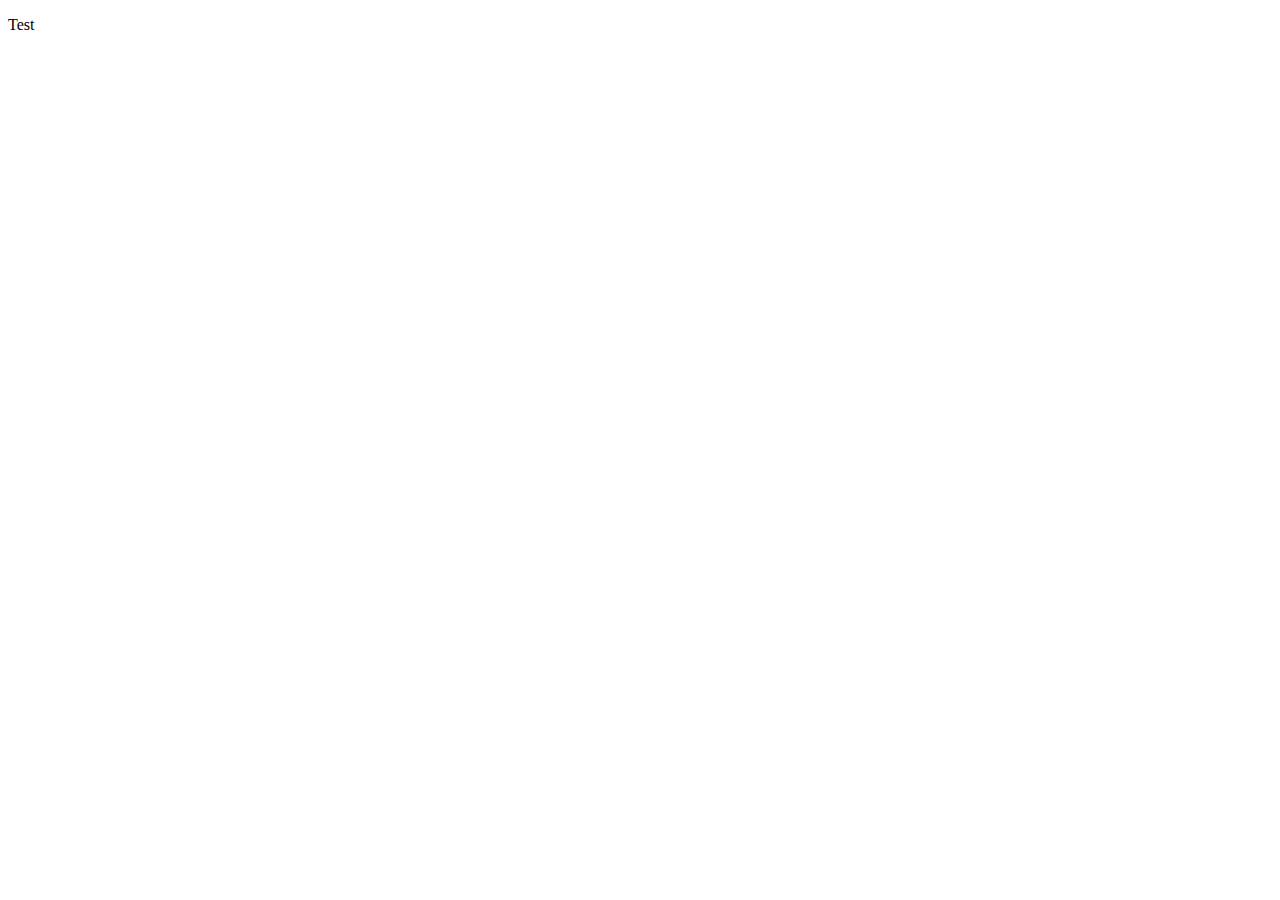
==== index.html @ 53597cdd "test created" ====
<!DOCTYPE html>
<html lang="en">
<head>
    <meta charset="UTF-8">
    <meta http-equiv="X-UA-Compatible" content="IE=edge">
    <meta name="viewport" content="width=device-width, initial-scale=1.0">
    <title>Test Document</title>
</head>
<body>
    <p>Test</p>
</body>
</html>
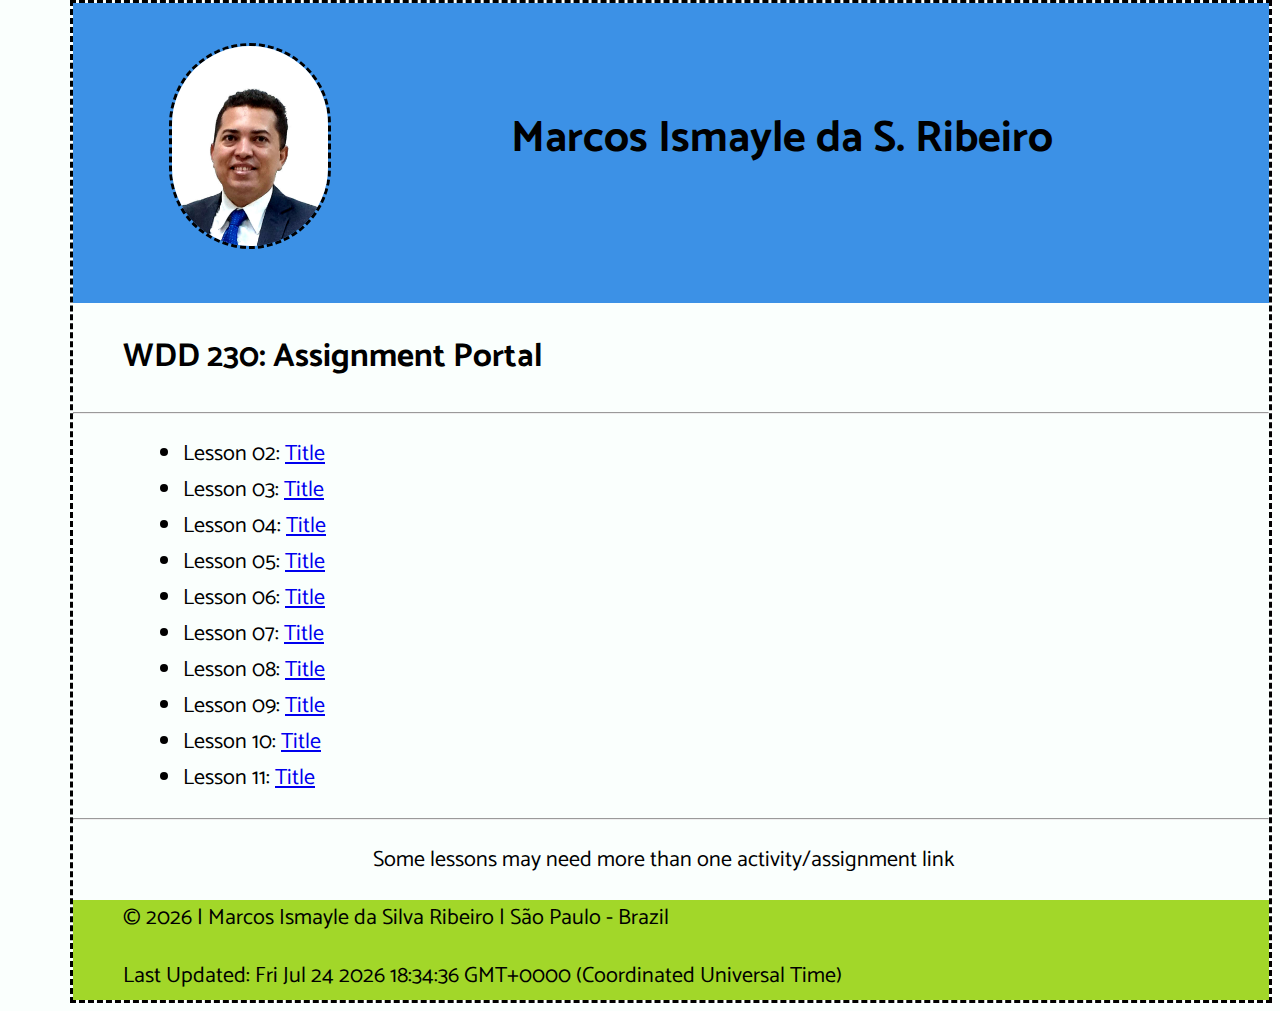
==== commit 29be528d: "Home portal assignment created" ====
--- a/index.html
+++ b/index.html
@@ -1,12 +1,43 @@
 <!DOCTYPE html>
-<html lang="en">
+<html lang="en-US">
 <head>
     <meta charset="UTF-8">
     <meta http-equiv="X-UA-Compatible" content="IE=edge">
     <meta name="viewport" content="width=device-width, initial-scale=1.0">
-    <title>Test Document</title>
+    <meta name="description" content="Assignment portal for Marcos Ismayle in WDD 230: Web Frontend Development at Brigham Young University - Idaho">
+    <link rel="stylesheet" href="styles/style.css">
+    <title>Marcos Ismayle | WDD230 - Portal Assignment</title>
 </head>
+
 <body>
-    <p>Test</p>
+    <header>
+        <img src="images/profile-picture.jpg" alt="profile picture">
+        <h1>Marcos Ismayle da S. Ribeiro</h1>
+    </header>
+    <Main>
+        <h2>WDD 230: Assignment Portal</h2>
+        <hr>
+        <ul>
+            <li>Lesson 02: <a href="#">Title</a></li>
+            <li>Lesson 03: <a href="#">Title</a></li>
+            <li>Lesson 04: <a href="#">Title</a></li>
+            <li>Lesson 05: <a href="#">Title</a></li>
+            <li>Lesson 06: <a href="#">Title</a></li>
+            <li>Lesson 07: <a href="#">Title</a></li>
+            <li>Lesson 08: <a href="#">Title</a></li>
+            <li>Lesson 09: <a href="#">Title</a></li>
+            <li>Lesson 10: <a href="#">Title</a></li>
+            <li>Lesson 11: <a href="#">Title</a></li>
+        </ul>
+        <hr>
+        <p>Some lessons may need more than one activity/assignment link</p>
+    </Main>
+
+    <footer>
+        <p>&copy; <span id="currentyear"></span> | Marcos Ismayle da Silva Ribeiro | São Paulo - Brazil</p>
+        <p>Last Updated: <span id="date"></span> </p>
+    </footer>
+    <script src="scripts/script.js"></script>
 </body>
+
 </html>--- a/styles/style.css
+++ b/styles/style.css
@@ -0,0 +1,70 @@
+@import url('https://fonts.googleapis.com/css2?family=Catamaran&family=Merienda&display=swap');
+
+:root {
+    /* Chosen colors */
+    --primary:#3C91E6;
+    --secondary:#342E37;
+    --accent1:#A2D729;
+    --accent2:#FAFFFD;
+
+    /* Chosen fonts */
+  --heading-font: Merienda, Arial, sans-serif;
+  --paragraph-font: Catamaran, Helvetica, sans-serif;
+
+    
+}
+h2 {
+    margin-left: 50px;
+}
+
+body {
+    background-color: var(--accent2);
+    font-family: var(--paragraph-font);
+    font-size: 22px;
+    margin-top: 0;
+    margin-left: 70px;
+    padding: 0;
+    max-width: 1200px;
+    max-height: 1000px;
+    border-style: dashed;
+}
+
+/* Header */
+
+header {
+    display: grid;
+    grid-template-columns: 150px auto;
+    background-color: var(--primary);
+    justify-content: space-around;
+    height: 300px;
+}
+
+
+header img{
+    height: 200px;
+    border-radius: 100px;
+    border-style: dashed;
+    margin-top: 40px;
+}
+
+header h1 {
+    margin-top: 100px;
+    margin-right: 120px;
+}
+
+main ul {
+    margin-left: 70px;
+}
+
+main p {
+    margin-left: 300px;
+}
+
+footer {
+    background-color: var(--accent1);
+    height: 100px;
+}
+
+footer p {
+    margin-left: 50px;
+}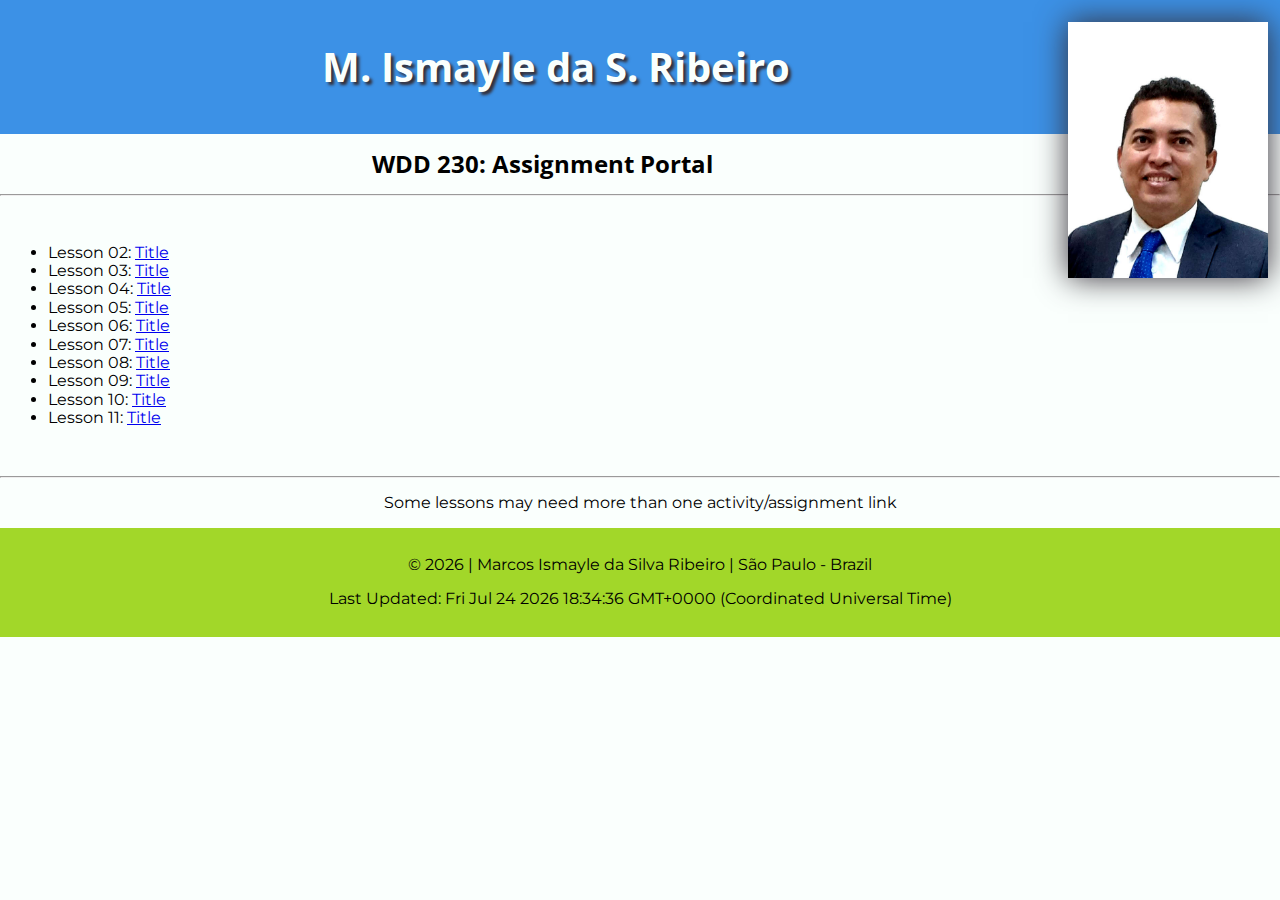
==== commit c0aeb631: "file names updated" ====
--- a/index.html
+++ b/index.html
@@ -5,14 +5,16 @@
     <meta http-equiv="X-UA-Compatible" content="IE=edge">
     <meta name="viewport" content="width=device-width, initial-scale=1.0">
     <meta name="description" content="Assignment portal for Marcos Ismayle in WDD 230: Web Frontend Development at Brigham Young University - Idaho">
-    <link rel="stylesheet" href="styles/style.css">
+    <link rel="stylesheet" href="styles/normalize.css">
+    <link rel="stylesheet" href="styles/small.css">
+    <link rel="stylesheet" href="styles/medium.css">
     <title>Marcos Ismayle | WDD230 - Portal Assignment</title>
 </head>
 
 <body>
     <header>
         <img src="images/profile-picture.jpg" alt="profile picture">
-        <h1>Marcos Ismayle da S. Ribeiro</h1>
+        <h1>M. Ismayle da S. Ribeiro</h1>
     </header>
     <Main>
         <h2>WDD 230: Assignment Portal</h2>
--- a/styles/small.css
+++ b/styles/small.css
@@ -0,0 +1,73 @@
+@import url('https://fonts.googleapis.com/css2?family=Montserrat&family=Open+Sans&display=swap');
+
+:root {
+    /* Chosen colors */
+    --primary:#3C91E6;
+    --secondary:#342E37;
+    --accent1:#A2D729;
+    --accent2:#FAFFFD;
+
+    /* Chosen fonts */
+    --heading-font: Open Sans, Arial, sans-serif;
+    --paragraph-font: Montserrat, Helvetica, sans-serif;
+
+}
+
+* {
+    margin: 0;
+    box-sizing: border-box;
+}
+
+body {
+    background-color: var(--accent2);
+    font-family: var(--paragraph-font);
+    height: 100%;
+}
+
+/* Header */
+
+header,
+footer {
+    text-align: center;
+    padding: 0.75rem;
+}
+
+header {
+    background-color: var(--primary);
+}
+
+header img{
+    box-shadow: 0 0 30px var(--secondary);
+    margin-top: 10px;
+    width: 200px;
+    height: auto;
+}
+
+main ul{
+    padding: 3rem;
+    max-width: 45rem;
+}
+
+h1 {
+    text-shadow:3px 3px 3px var(--secondary);
+    font-family: var(--heading-font);
+    color: var(--accent2);
+    font-size: 2rem;
+    margin: 2rem;
+}
+
+h2 {
+    font-family: var(--heading-font);
+    text-align: center;
+    font-size: 1.2rem;
+    margin: 1rem;
+}
+
+p {
+    text-align: center;
+    margin: 1rem;
+}
+
+footer {
+    background-color: var(--accent1);
+}
--- a/styles/medium.css
+++ b/styles/medium.css
@@ -0,0 +1,13 @@
+@media screen and (min-width: 32.5em) {
+    h1 {
+        font-size: 2.5rem;
+    }
+
+    h2 {
+        font-size: 1.5rem;
+    }
+
+    header img {
+        float: right;
+    }
+  }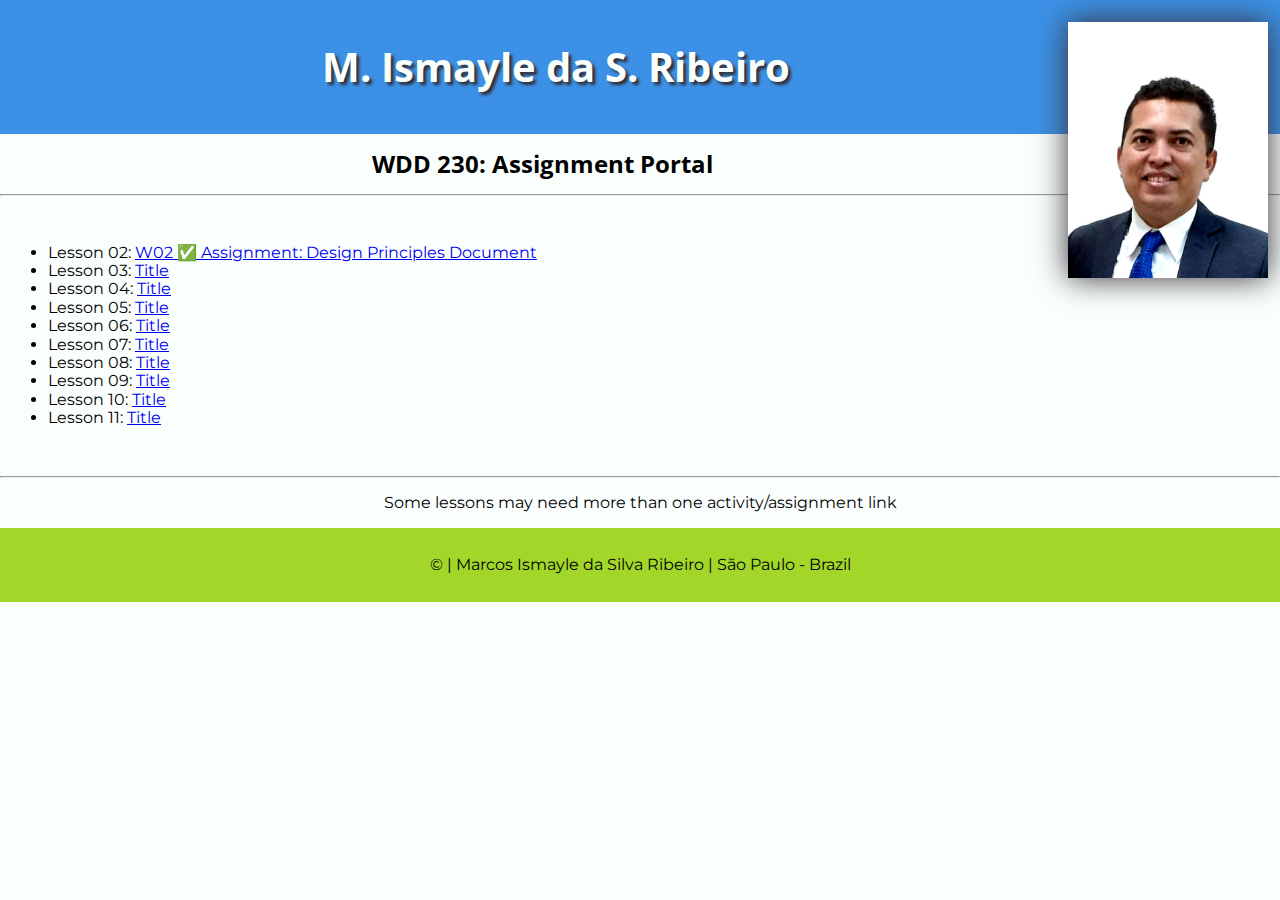
==== commit 7d32e832: "design-principles.html created" ====
--- a/index.html
+++ b/index.html
@@ -20,7 +20,7 @@
         <h2>WDD 230: Assignment Portal</h2>
         <hr>
         <ul>
-            <li>Lesson 02: <a href="#">Title</a></li>
+            <li>Lesson 02: <a href="design-principles.html">W02 ✅ Assignment: Design Principles Document</a></li>
             <li>Lesson 03: <a href="#">Title</a></li>
             <li>Lesson 04: <a href="#">Title</a></li>
             <li>Lesson 05: <a href="#">Title</a></li>
@@ -36,8 +36,8 @@
     </Main>
 
     <footer>
-        <p>&copy; <span id="currentyear"></span> | Marcos Ismayle da Silva Ribeiro | São Paulo - Brazil</p>
-        <p>Last Updated: <span id="date"></span> </p>
+        <p>&copy; <span id="currentYear"></span> | Marcos Ismayle da Silva Ribeiro | São Paulo - Brazil</p>
+        <p><span id="lastUpdated"></span> </p>
     </footer>
     <script src="scripts/script.js"></script>
 </body>
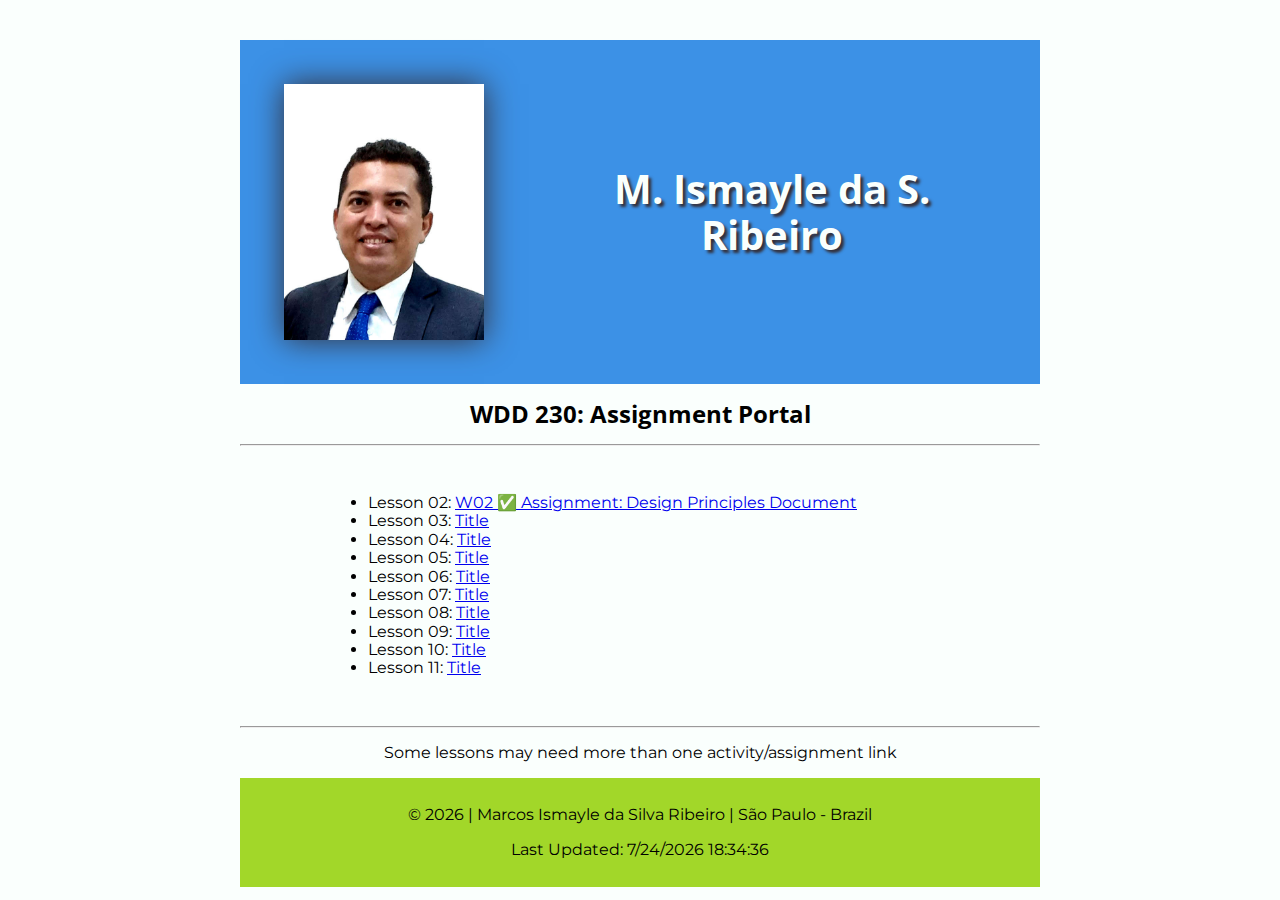
==== commit f1c20e29: "Link for lesson 2 updated" ====
--- a/index.html
+++ b/index.html
@@ -20,7 +20,7 @@
         <h2>WDD 230: Assignment Portal</h2>
         <hr>
         <ul>
-            <li>Lesson 02: <a href="design-principles.html">W02 ✅ Assignment: Design Principles Document</a></li>
+            <li>Lesson 02: <a href="lesson2/design-principles.html">W02 ✅ Assignment: Design Principles Document</a></li>
             <li>Lesson 03: <a href="#">Title</a></li>
             <li>Lesson 04: <a href="#">Title</a></li>
             <li>Lesson 05: <a href="#">Title</a></li>
--- a/styles/small.css
+++ b/styles/small.css
@@ -3,8 +3,8 @@
 :root {
     /* Chosen colors */
     --primary:#3C91E6;
-    --secondary:#342E37;
-    --accent1:#A2D729;
+    --secondary:#A2D729;
+    --accent1:#342E37;
     --accent2:#FAFFFD;
 
     /* Chosen fonts */
@@ -22,34 +22,32 @@
     background-color: var(--accent2);
     font-family: var(--paragraph-font);
     height: 100%;
+    max-width: 800px;
+    margin: auto;
+    margin-top: 40px;
 }
 
-/* Header */
-
-header,
-footer {
+header {
+    background-color: var(--primary);
     text-align: center;
     padding: 0.75rem;
 }
 
-header {
-    background-color: var(--primary);
-}
-
 header img{
-    box-shadow: 0 0 30px var(--secondary);
-    margin-top: 10px;
+    box-shadow: 0 0 30px var(--accent1);
     width: 200px;
     height: auto;
+    margin-top: 20px;
 }
 
 main ul{
     padding: 3rem;
     max-width: 45rem;
+    margin-left: 2rem;
 }
 
 h1 {
-    text-shadow:3px 3px 3px var(--secondary);
+    text-shadow:3px 3px 3px var(--accent1);
     font-family: var(--heading-font);
     color: var(--accent2);
     font-size: 2rem;
@@ -69,5 +67,7 @@
 }
 
 footer {
-    background-color: var(--accent1);
+    background-color: var(--secondary);
+    text-align: center;
+    padding: 0.75rem;
 }
--- a/styles/medium.css
+++ b/styles/medium.css
@@ -7,7 +7,21 @@
         font-size: 1.5rem;
     }
 
+    header {
+        display: flex;
+        justify-content: center;
+    }
+
     header img {
+        margin: 2em 2em;
         float: right;
     }
+
+    header h1 {
+        align-self: center;
+    }
+
+    main ul{
+        margin-left: 10%;
+    }
   }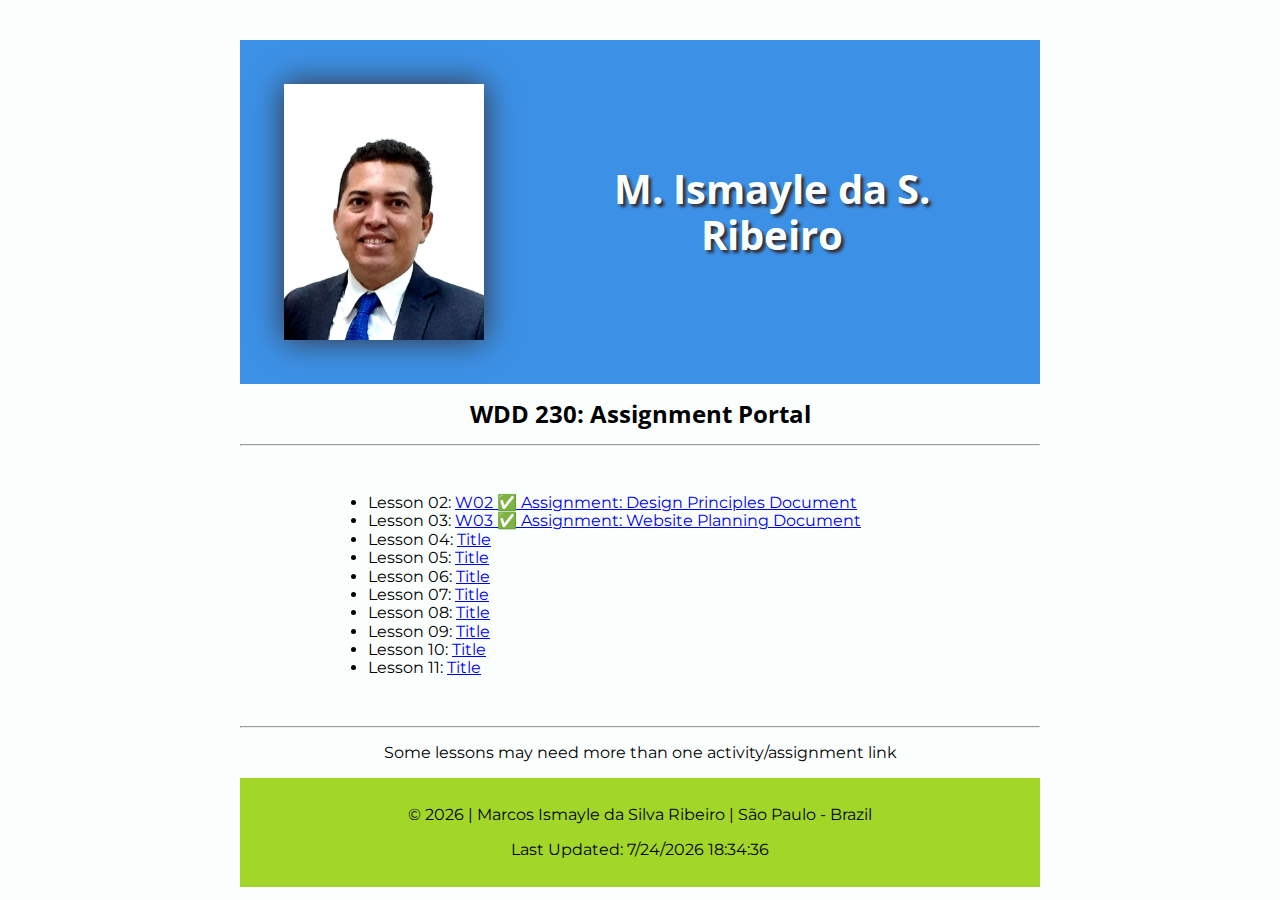
==== commit cb639196: "chamber of commerce website site-plan created" ====
--- a/index.html
+++ b/index.html
@@ -21,7 +21,7 @@
         <hr>
         <ul>
             <li>Lesson 02: <a href="lesson2/design-principles.html">W02 ✅ Assignment: Design Principles Document</a></li>
-            <li>Lesson 03: <a href="#">Title</a></li>
+            <li>Lesson 03: <a href="lesson3">W03 ✅ Assignment: Website Planning Document</a></li>
             <li>Lesson 04: <a href="#">Title</a></li>
             <li>Lesson 05: <a href="#">Title</a></li>
             <li>Lesson 06: <a href="#">Title</a></li>
